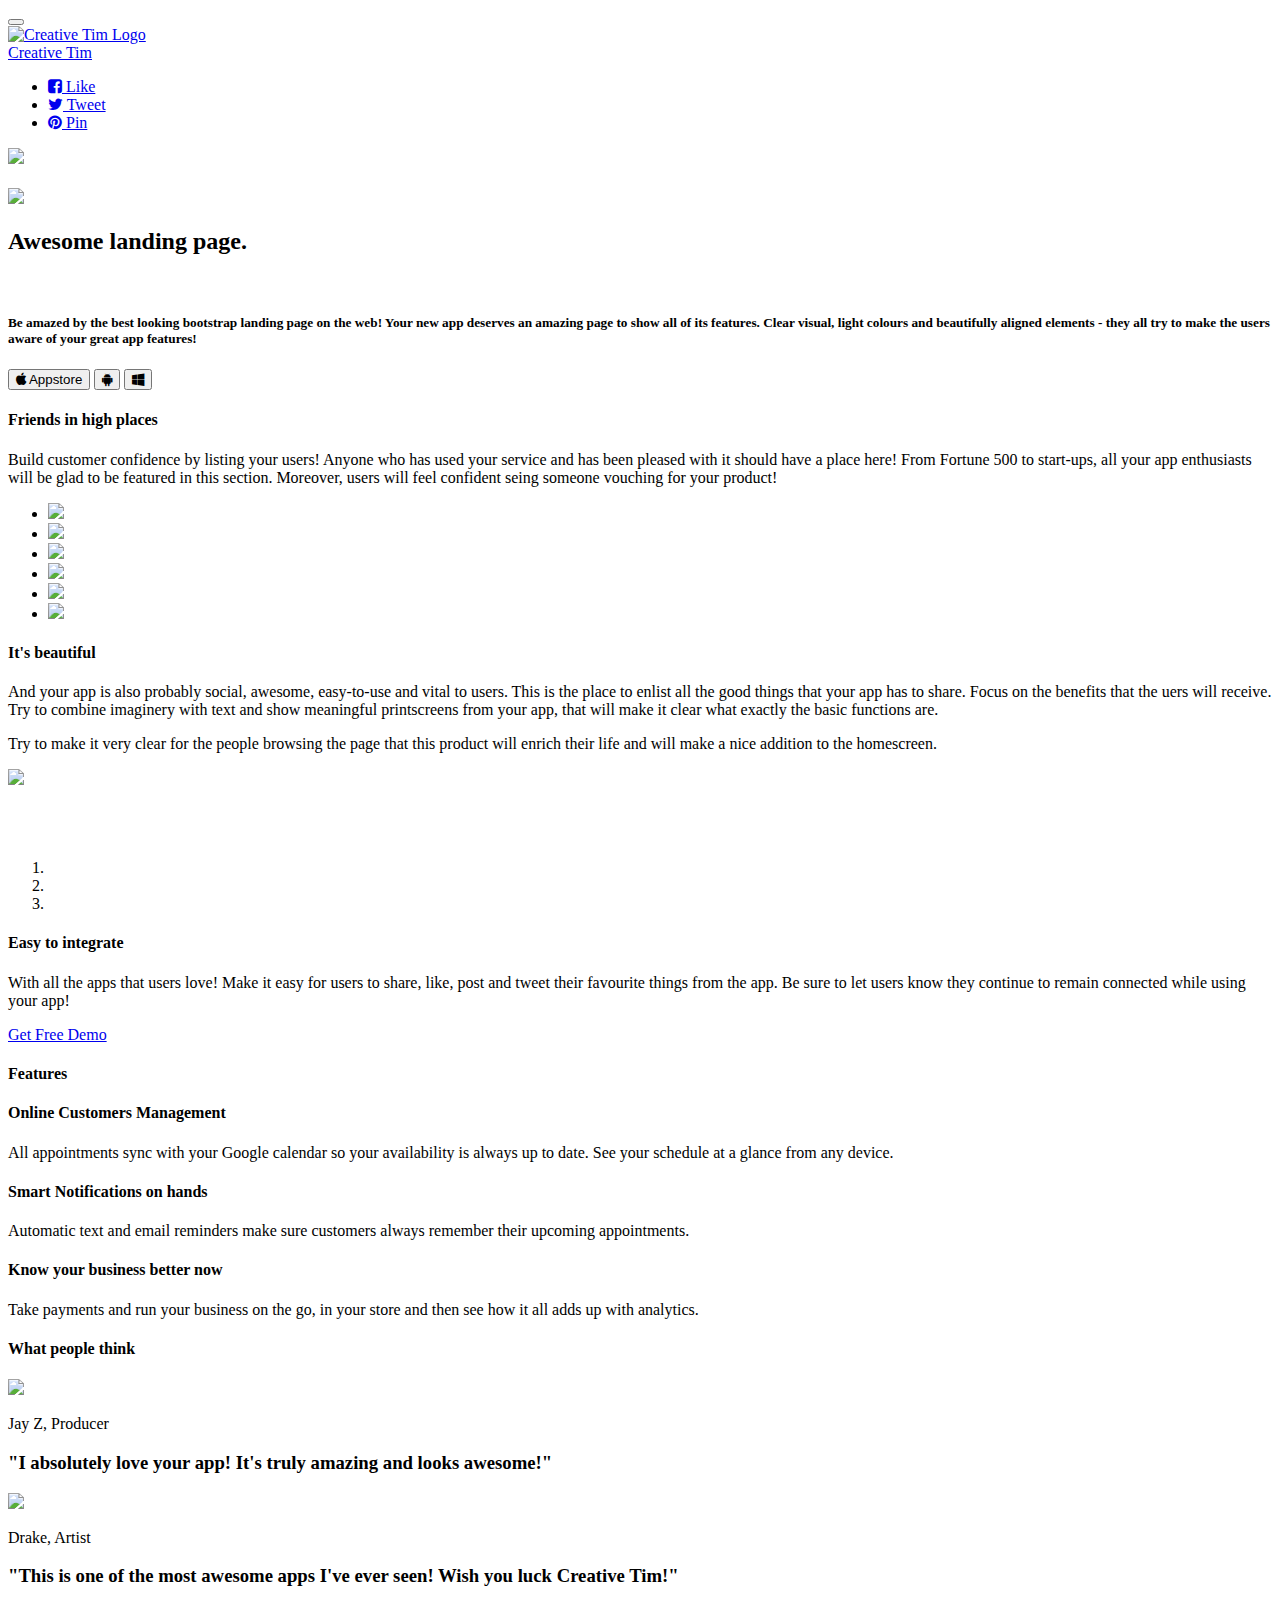
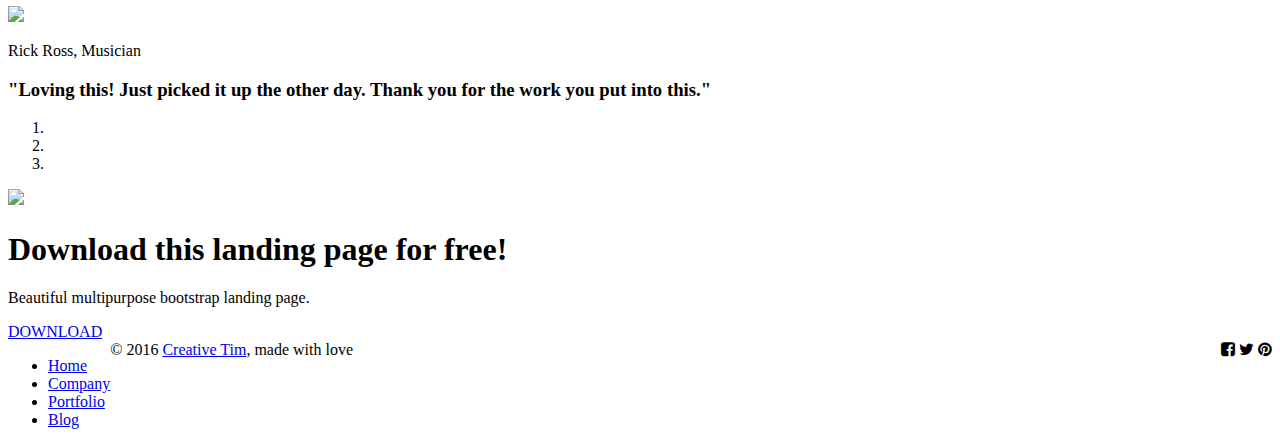
==== index.html @ 10928d71 "Add files via upload" ====
<!doctype html>
<html lang="en">
    <head>
        <meta charset="utf-8" />
        <link rel="icon" type="image/png" href="assets/img/favicon.ico">
        <meta http-equiv="X-UA-Compatible" content="IE=edge,chrome=1" />
        <title>Awesome Landing Page by Creative Tim</title>
        <meta content='width=device-width, initial-scale=1.0, maximum-scale=1.0, user-scalable=0' name='viewport' />
        <meta name="viewport" content="width=device-width" />

        <link href="assets/css/bootstrap.css" rel="stylesheet" />
        <link href="assets/css/landing-page.css" rel="stylesheet"/>

        <!--     Fonts and icons     -->
        <link href="http://maxcdn.bootstrapcdn.com/font-awesome/4.2.0/css/font-awesome.min.css" rel="stylesheet">
        <link href='http://fonts.googleapis.com/css?family=Open+Sans:300italic,400,300' rel='stylesheet' type='text/css'>
        <link href="assets/css/pe-icon-7-stroke.css" rel="stylesheet" />

    </head>
    <body class="landing-page landing-page1">
        <nav class="navbar navbar-transparent navbar-top" role="navigation">
            <div class="container">
                <!-- Brand and toggle get grouped for better mobile display -->
                <div class="navbar-header">
                    <button id="menu-toggle" type="button" class="navbar-toggle" data-toggle="collapse" data-target="#example">
                    <span class="sr-only">Toggle navigation</span>
                    <span class="icon-bar bar1"></span>
                    <span class="icon-bar bar2"></span>
                    <span class="icon-bar bar3"></span>
                    </button>
                    <a href="http://www.creative-tim.com">
                        <div class="logo-container">
                            <div class="logo">
                                <img src="assets/img/new_logo.png" alt="Creative Tim Logo">
                            </div>
                            <div class="brand">
                                Creative Tim
                            </div>
                        </div>
                    </a>
                </div>
                <!-- Collect the nav links, forms, and other content for toggling -->
                <div class="collapse navbar-collapse" id="example" >
                    <ul class="nav navbar-nav navbar-right">
                        <li>
                            <a href="#">
                            <i class="fa fa-facebook-square"></i>
                            Like
                            </a>
                        </li>
                        <li>
                            <a href="#">
                            <i class="fa fa-twitter"></i>
                            Tweet
                            </a>
                        </li>
                        <li>
                            <a href="#">
                            <i class="fa fa-pinterest"></i>
                            Pin
                            </a>
                        </li>
                    </ul>
                </div>
                <!-- /.navbar-collapse -->
            </div>
        </nav>
        <div class="wrapper">
            <div class="parallax filter-gradient blue" data-color="blue">
                <div class="parallax-background">
                    <img class="parallax-background-image" src="assets/img/template/bg3.jpg">
                </div>
                <div class= "container">
                    <div class="row">
                        <div class="col-md-5 hidden-xs">
                            <div class="parallax-image">
                                <img class="phone" src="assets/img/template/iphone3.png" style="margin-top: 20px"/>
                            </div>
                        </div>
                        <div class="col-md-6 col-md-offset-1">
                            <div class="description">
                                <h2>Awesome landing page.</h2>
                                <br>
                                <h5>Be amazed by the best looking bootstrap landing page on the web! Your new app deserves an amazing page to show all of its features. Clear visual, light colours and beautifully aligned elements - they all try to make the users aware of your great app features!</h5>
                            </div>
                            <div class="buttons">
                                <button class="btn btn-fill btn-neutral">
                                <i class="fa fa-apple"></i> Appstore
                                </button>
                                <button class="btn btn-simple btn-neutral">
                                <i class="fa fa-android"></i>
                                </button>
                                <button class="btn btn-simple btn-neutral">
                                <i class="fa fa-windows"></i>
                                </button>
                            </div>
                        </div>
                    </div>
                </div>
            </div>
            <div class="section section-gray section-clients">
                <div class="container text-center">
                    <h4 class="header-text">Friends in high places</h4>
                    <p>
                        Build customer confidence by listing your users! Anyone who has used your service and has been pleased with it should have a place here! From Fortune 500 to start-ups, all your app enthusiasts will be glad to be featured in this section. Moreover, users will feel confident seing someone vouching for your product!<br>
                    </p>
                    <div class="logos">
                        <ul class="list-unstyled">
                            <li ><img src="assets/img/logos/adobe.png"/></li>
                            <li ><img src="assets/img/logos/zendesk.png"/></li>
                            <li ><img src="assets/img/logos/ebay.png"/></i>
                            <li ><img src="assets/img/logos/evernote.png"/></li>
                            <li ><img src="assets/img/logos/airbnb.png"/></li>
                            <li ><img src="assets/img/logos/zappos.png"/></li>
                        </ul>
                    </div>
                </div>
            </div>
            <div class="section section-presentation">
                <div class="container">
                    <div class="row">
                        <div class="col-md-6">
                            <div class="description">
                                <h4 class="header-text">It's beautiful</h4>
                                <p>And your app is also probably social, awesome, easy-to-use and vital to users. This is the place to enlist all the good things that your app has to share. Focus on the benefits that the uers will receive. Try to combine imaginery with text and show meaningful printscreens from your app, that will make it clear what exactly the basic functions are. </p>
                                <p>Try to make it very clear for the people browsing the page that this product will enrich their life and will make a nice addition to the homescreen.
                                <p>
                            </div>
                        </div>
                        <div class="col-md-5 col-md-offset-1 hidden-xs">
                            <img src="assets/img/template/mac.png"/>
                        </div>
                    </div>
                </div>
            </div>
            <div class="section section-demo">
                <div class="container">
                    <div class="row">
                        <div class="col-md-6">
                            <div id="description-carousel" class="carousel fade" data-ride="carousel">
                                <div class="carousel-inner">
                                    <div class="item">
                                        <img src="assets/img/template/examples/home_33.jpg" alt="">
                                    </div>
                                    <div class="item active">
                                        <img src="assets/img/template/examples/home_22.jpg" alt="">
                                    </div>
                                    <div class="item">
                                        <img src="assets/img/template/examples/home_11.jpg" alt="">
                                    </div>
                                </div>
                                <ol class="carousel-indicators carousel-indicators-blue">
                                    <li data-target="#description-carousel" data-slide-to="0" class=""></li>
                                    <li data-target="#description-carousel" data-slide-to="1" class="active"></li>
                                    <li data-target="#description-carousel" data-slide-to="2" class=""></li>
                                </ol>
                            </div>
                        </div>
                        <div class="col-md-5 col-md-offset-1">
                            <h4 class="header-text">Easy to integrate</h4>
                            <p>
                                With all the apps that users love! Make it easy for users to share, like, post and tweet their favourite things from the app. Be sure to let users know they continue to remain connected while using your app!
                            </p>
                            <a href="http://www.creative-tim.com/product/awesome-landing-page" id="Demo3" class="btn btn-fill btn-info" data-button="info">Get Free Demo</a>
                        </div>
                    </div>
                </div>
            </div>
            <div class="section section-features">
                <div class="container">
                    <h4 class="header-text text-center">Features</h4>
                    <div class="row">
                        <div class="col-md-4">
                            <div class="card card-blue">
                                <div class="icon">
                                    <i class="pe-7s-note2"></i>
                                </div>
                                <div class="text">
                                    <h4>Online Customers Management</h4>
                                    <p>All appointments sync with your Google calendar so your availability is always up to date. See your schedule at a glance from any device.</p>
                                </div>
                            </div>
                        </div>
                        <div class="col-md-4">
                            <div class="card card-blue">
                                <div class="icon">
                                    <i class="pe-7s-bell"></i>
                                </div>
                                <h4>Smart Notifications on hands</h4>
                                <p>Automatic text and email reminders make sure customers always remember their upcoming appointments.</p>
                            </div>
                        </div>
                        <div class="col-md-4">
                            <div class="card card-blue">
                                <div class="icon">
                                    <i class="pe-7s-graph1"></i>
                                </div>
                                <h4>Know your business better now</h4>
                                <p>Take payments and run your business on the go, in your store and then see how it all adds up with analytics.</p>
                            </div>
                        </div>
                    </div>
                </div>
            </div>
            <div class="section section-testimonial">
                <div class="container">
                    <h4 class="header-text text-center">What people think</h4>
                    <div id="carousel-example-generic" class="carousel fade" data-ride="carousel">
                        <!-- Wrapper for slides -->
                        <div class="carousel-inner" role="listbox">
                            <div class="item">
                                <div class="mask">
                                    <img src="assets/img/faces/face-4.jpg">
                                </div>
                                <div class="carousel-testimonial-caption">
                                    <p>Jay Z, Producer</p>
                                    <h3>"I absolutely love your app! It's truly amazing and looks awesome!"</h3>
                                </div>
                            </div>
                            <div class="item active">
                                <div class="mask">
                                    <img src="assets/img/faces/face-3.jpg">
                                </div>
                                <div class="carousel-testimonial-caption">
                                    <p>Drake, Artist</p>
                                    <h3>"This is one of the most awesome apps I've ever seen! Wish you luck Creative Tim!"</h3>
                                </div>
                            </div>
                            <div class="item">
                                <div class="mask">
                                    <img src="assets/img/faces/face-2.jpg">
                                </div>
                                <div class="carousel-testimonial-caption">
                                    <p>Rick Ross, Musician</p>
                                    <h3>"Loving this! Just picked it up the other day. Thank you for the work you put into this."</h3>
                                </div>
                            </div>
                        </div>
                        <ol class="carousel-indicators carousel-indicators-blue">
                            <li data-target="#carousel-example-generic" data-slide-to="0" class="active"></li>
                            <li data-target="#carousel-example-generic" data-slide-to="1"></li>
                            <li data-target="#carousel-example-generic" data-slide-to="2"></li>
                        </ol>
                    </div>
                </div>
            </div>
            <div class="section section-no-padding">
                <div class="parallax filter-gradient blue" data-color="blue">
                    <div class="parallax-background">
                        <img class ="parallax-background-image" src="assets/img/template/bg3.jpg"/>
                    </div>
                    <div class="info">
                        <h1>Download this landing page for free!</h1>
                        <p>Beautiful multipurpose bootstrap landing page.</p>
                        <a href="http://www.creative-tim.com/product/awesome-landing-page" class="btn btn-neutral btn-lg btn-fill">DOWNLOAD</a>
                    </div>
                </div>
            </div>
            <footer class="footer">
                <div class="container">
                    <nav class="pull-left">
                        <ul>
                            <li>
                                <a href="#">
                                Home
                                </a>
                            </li>
                            <li>
                                <a href="#">
                                Company
                                </a>
                            </li>
                            <li>
                                <a href="#">
                                Portfolio
                                </a>
                            </li>
                            <li>
                                <a href="#">
                                Blog
                                </a>
                            </li>
                        </ul>
                    </nav>
                    <div class="social-area pull-right">
                        <a class="btn btn-social btn-facebook btn-simple">
                        <i class="fa fa-facebook-square"></i>
                        </a>
                        <a class="btn btn-social btn-twitter btn-simple">
                        <i class="fa fa-twitter"></i>
                        </a>
                        <a class="btn btn-social btn-pinterest btn-simple">
                        <i class="fa fa-pinterest"></i>
                        </a>
                    </div>
                    <div class="copyright">
                        &copy; 2016 <a href="http://www.creative-tim.com">Creative Tim</a>, made with love
                    </div>
                </div>
            </footer>
        </div>

    </body>
    <script src="assets/js/jquery-1.10.2.js" type="text/javascript"></script>
    <script src="assets/js/jquery-ui-1.10.4.custom.min.js" type="text/javascript"></script>
    <script src="assets/js/bootstrap.js" type="text/javascript"></script>
    <script src="assets/js/awesome-landing-page.js" type="text/javascript"></script>
</html>
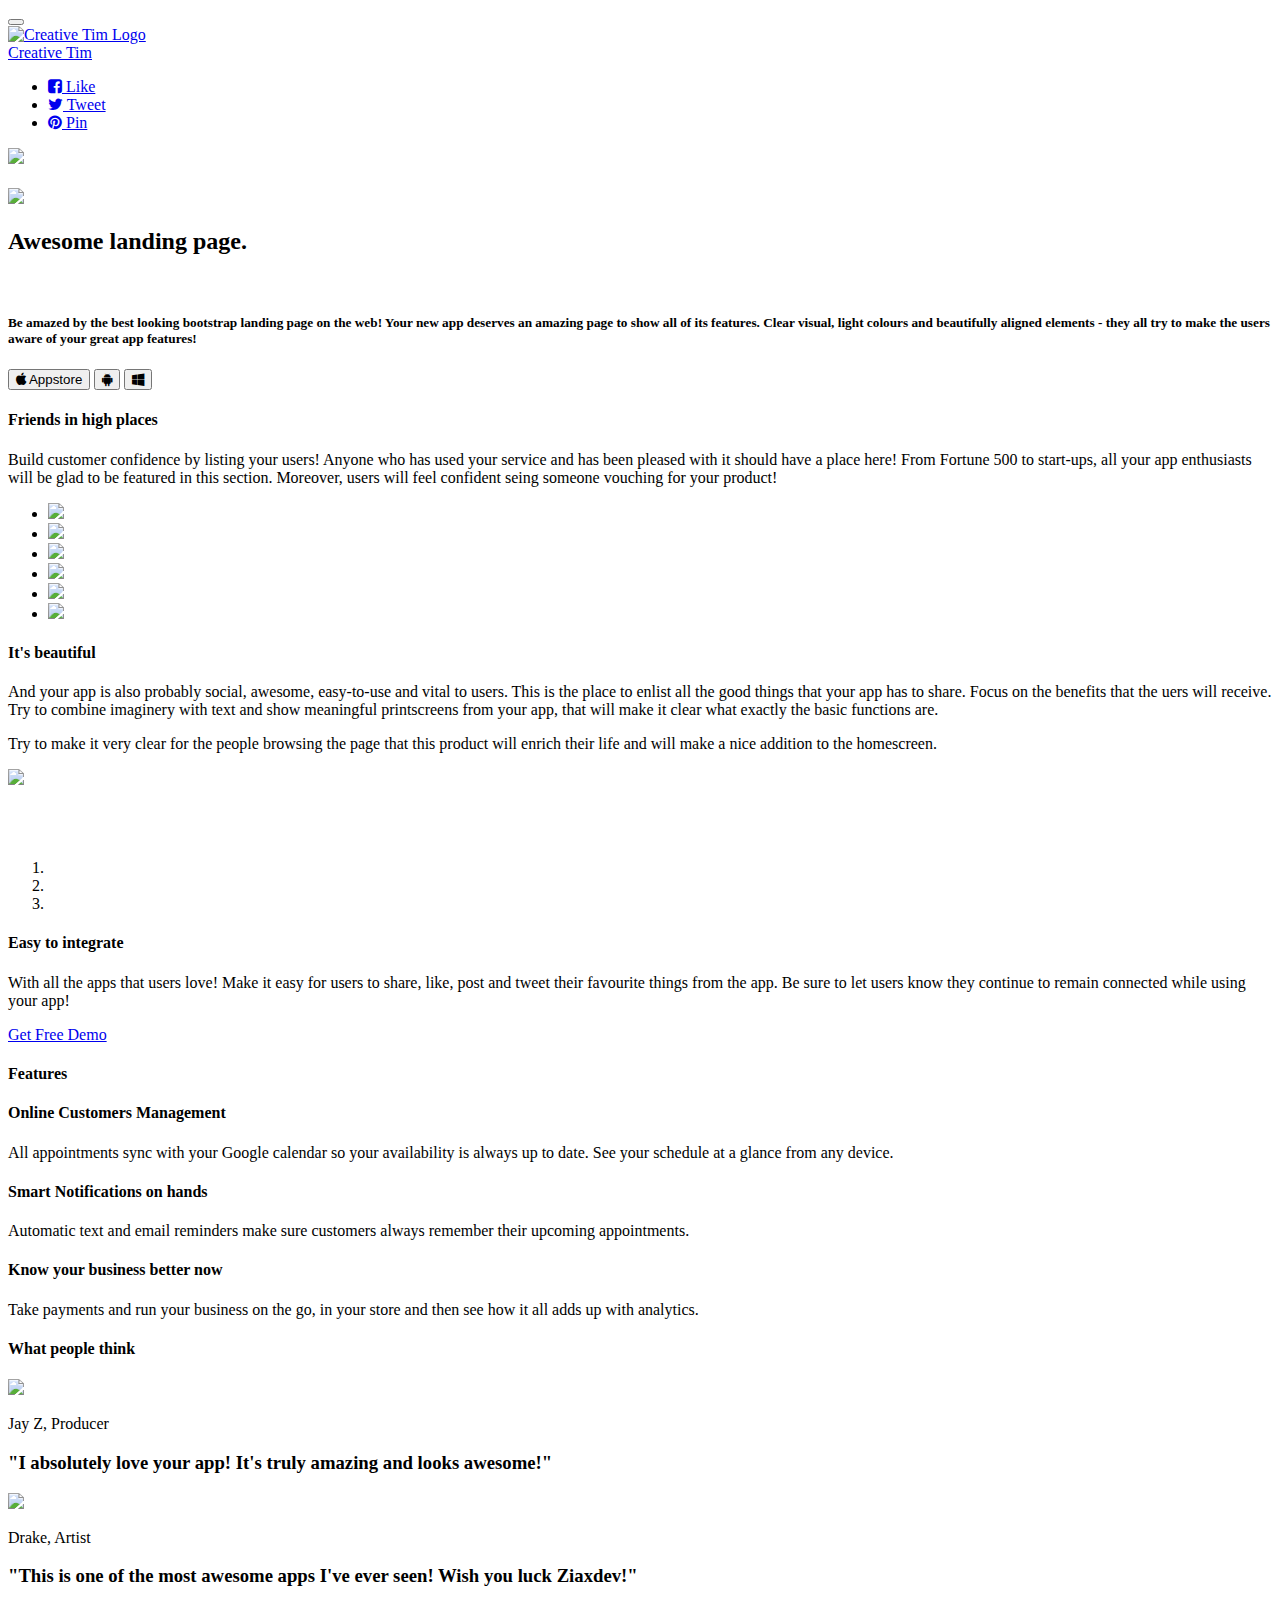
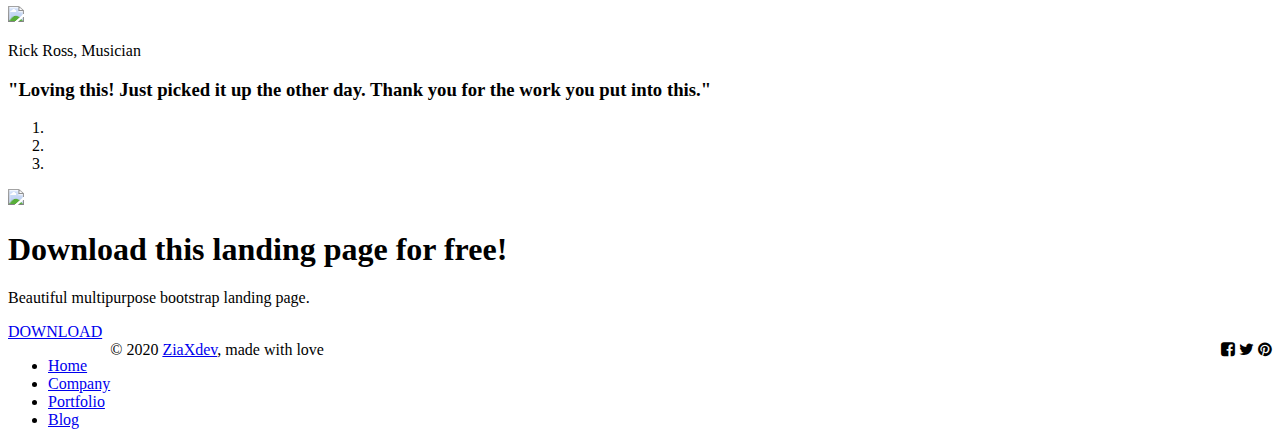
==== commit ded30cd0: "Update index.html" ====
--- a/index.html
+++ b/index.html
@@ -2,19 +2,18 @@
 <html lang="en">
     <head>
         <meta charset="utf-8" />
-        <link rel="icon" type="image/png" href="assets/img/favicon.ico">
         <meta http-equiv="X-UA-Compatible" content="IE=edge,chrome=1" />
-        <title>Awesome Landing Page by Creative Tim</title>
+        <title>Landing page</title>
         <meta content='width=device-width, initial-scale=1.0, maximum-scale=1.0, user-scalable=0' name='viewport' />
         <meta name="viewport" content="width=device-width" />
 
-        <link href="assets/css/bootstrap.css" rel="stylesheet" />
-        <link href="assets/css/landing-page.css" rel="stylesheet"/>
+        <link href="css/bootstrap.css" rel="stylesheet" />
+        <link href="css/landing-page.css" rel="stylesheet"/>
 
         <!--     Fonts and icons     -->
         <link href="http://maxcdn.bootstrapcdn.com/font-awesome/4.2.0/css/font-awesome.min.css" rel="stylesheet">
         <link href='http://fonts.googleapis.com/css?family=Open+Sans:300italic,400,300' rel='stylesheet' type='text/css'>
-        <link href="assets/css/pe-icon-7-stroke.css" rel="stylesheet" />
+        <link href="css/pe-icon-7-stroke.css" rel="stylesheet" />
 
     </head>
     <body class="landing-page landing-page1">
@@ -28,10 +27,10 @@
                     <span class="icon-bar bar2"></span>
                     <span class="icon-bar bar3"></span>
                     </button>
-                    <a href="http://www.creative-tim.com">
+                    <a href="#">
                         <div class="logo-container">
                             <div class="logo">
-                                <img src="assets/img/new_logo.png" alt="Creative Tim Logo">
+                                <img src="img/new_logo.png" alt="Creative Tim Logo">
                             </div>
                             <div class="brand">
                                 Creative Tim
@@ -68,13 +67,13 @@
         <div class="wrapper">
             <div class="parallax filter-gradient blue" data-color="blue">
                 <div class="parallax-background">
-                    <img class="parallax-background-image" src="assets/img/template/bg3.jpg">
+                    <img class="parallax-background-image" src="img/template/bg3.jpg">
                 </div>
                 <div class= "container">
                     <div class="row">
                         <div class="col-md-5 hidden-xs">
                             <div class="parallax-image">
-                                <img class="phone" src="assets/img/template/iphone3.png" style="margin-top: 20px"/>
+                                <img class="phone" src="img/template/iphone3.png" style="margin-top: 20px"/>
                             </div>
                         </div>
                         <div class="col-md-6 col-md-offset-1">
@@ -106,12 +105,12 @@
                     </p>
                     <div class="logos">
                         <ul class="list-unstyled">
-                            <li ><img src="assets/img/logos/adobe.png"/></li>
-                            <li ><img src="assets/img/logos/zendesk.png"/></li>
-                            <li ><img src="assets/img/logos/ebay.png"/></i>
-                            <li ><img src="assets/img/logos/evernote.png"/></li>
-                            <li ><img src="assets/img/logos/airbnb.png"/></li>
-                            <li ><img src="assets/img/logos/zappos.png"/></li>
+                            <li ><img src="img/logos/adobe.png"/></li>
+                            <li ><img src="img/logos/zendesk.png"/></li>
+                            <li ><img src="img/logos/ebay.png"/></i>
+                            <li ><img src="img/logos/evernote.png"/></li>
+                            <li ><img src="img/logos/airbnb.png"/></li>
+                            <li ><img src="img/logos/zappos.png"/></li>
                         </ul>
                     </div>
                 </div>
@@ -128,7 +127,7 @@
                             </div>
                         </div>
                         <div class="col-md-5 col-md-offset-1 hidden-xs">
-                            <img src="assets/img/template/mac.png"/>
+                            <img src="img/template/mac.png"/>
                         </div>
                     </div>
                 </div>
@@ -140,13 +139,13 @@
                             <div id="description-carousel" class="carousel fade" data-ride="carousel">
                                 <div class="carousel-inner">
                                     <div class="item">
-                                        <img src="assets/img/template/examples/home_33.jpg" alt="">
+                                        <img src="img/template/examples/home_33.jpg" alt="">
                                     </div>
                                     <div class="item active">
-                                        <img src="assets/img/template/examples/home_22.jpg" alt="">
+                                        <img src="img/template/examples/home_22.jpg" alt="">
                                     </div>
                                     <div class="item">
-                                        <img src="assets/img/template/examples/home_11.jpg" alt="">
+                                        <img src="img/template/examples/home_11.jpg" alt="">
                                     </div>
                                 </div>
                                 <ol class="carousel-indicators carousel-indicators-blue">
@@ -161,7 +160,7 @@
                             <p>
                                 With all the apps that users love! Make it easy for users to share, like, post and tweet their favourite things from the app. Be sure to let users know they continue to remain connected while using your app!
                             </p>
-                            <a href="http://www.creative-tim.com/product/awesome-landing-page" id="Demo3" class="btn btn-fill btn-info" data-button="info">Get Free Demo</a>
+                            <a href="#" id="Demo3" class="btn btn-fill btn-info" data-button="info">Get Free Demo</a>
                         </div>
                     </div>
                 </div>
@@ -210,7 +209,7 @@
                         <div class="carousel-inner" role="listbox">
                             <div class="item">
                                 <div class="mask">
-                                    <img src="assets/img/faces/face-4.jpg">
+                                    <img src="img/faces/face-4.jpg">
                                 </div>
                                 <div class="carousel-testimonial-caption">
                                     <p>Jay Z, Producer</p>
@@ -219,16 +218,16 @@
                             </div>
                             <div class="item active">
                                 <div class="mask">
-                                    <img src="assets/img/faces/face-3.jpg">
+                                    <img src="img/faces/face-3.jpg">
                                 </div>
                                 <div class="carousel-testimonial-caption">
                                     <p>Drake, Artist</p>
-                                    <h3>"This is one of the most awesome apps I've ever seen! Wish you luck Creative Tim!"</h3>
+                                    <h3>"This is one of the most awesome apps I've ever seen! Wish you luck Ziaxdev!"</h3>
                                 </div>
                             </div>
                             <div class="item">
                                 <div class="mask">
-                                    <img src="assets/img/faces/face-2.jpg">
+                                    <img src="img/faces/face-2.jpg">
                                 </div>
                                 <div class="carousel-testimonial-caption">
                                     <p>Rick Ross, Musician</p>
@@ -247,12 +246,12 @@
             <div class="section section-no-padding">
                 <div class="parallax filter-gradient blue" data-color="blue">
                     <div class="parallax-background">
-                        <img class ="parallax-background-image" src="assets/img/template/bg3.jpg"/>
+                        <img class ="parallax-background-image" src="img/template/bg3.jpg"/>
                     </div>
                     <div class="info">
                         <h1>Download this landing page for free!</h1>
                         <p>Beautiful multipurpose bootstrap landing page.</p>
-                        <a href="http://www.creative-tim.com/product/awesome-landing-page" class="btn btn-neutral btn-lg btn-fill">DOWNLOAD</a>
+                        <a href="#" class="btn btn-neutral btn-lg btn-fill">DOWNLOAD</a>
                     </div>
                 </div>
             </div>
@@ -294,15 +293,15 @@
                         </a>
                     </div>
                     <div class="copyright">
-                        &copy; 2016 <a href="http://www.creative-tim.com">Creative Tim</a>, made with love
+                        &copy; 2020 <a href="#">ZiaXdev</a>, made with love
                     </div>
                 </div>
             </footer>
         </div>
 
     </body>
-    <script src="assets/js/jquery-1.10.2.js" type="text/javascript"></script>
-    <script src="assets/js/jquery-ui-1.10.4.custom.min.js" type="text/javascript"></script>
-    <script src="assets/js/bootstrap.js" type="text/javascript"></script>
-    <script src="assets/js/awesome-landing-page.js" type="text/javascript"></script>
+    <script src="js/jquery-1.10.2.js" type="text/javascript"></script>
+    <script src="js/jquery-ui-1.10.4.custom.min.js" type="text/javascript"></script>
+    <script src="js/bootstrap.js" type="text/javascript"></script>
+    <script src="js/awesome-landing-page.js" type="text/javascript"></script>
 </html>
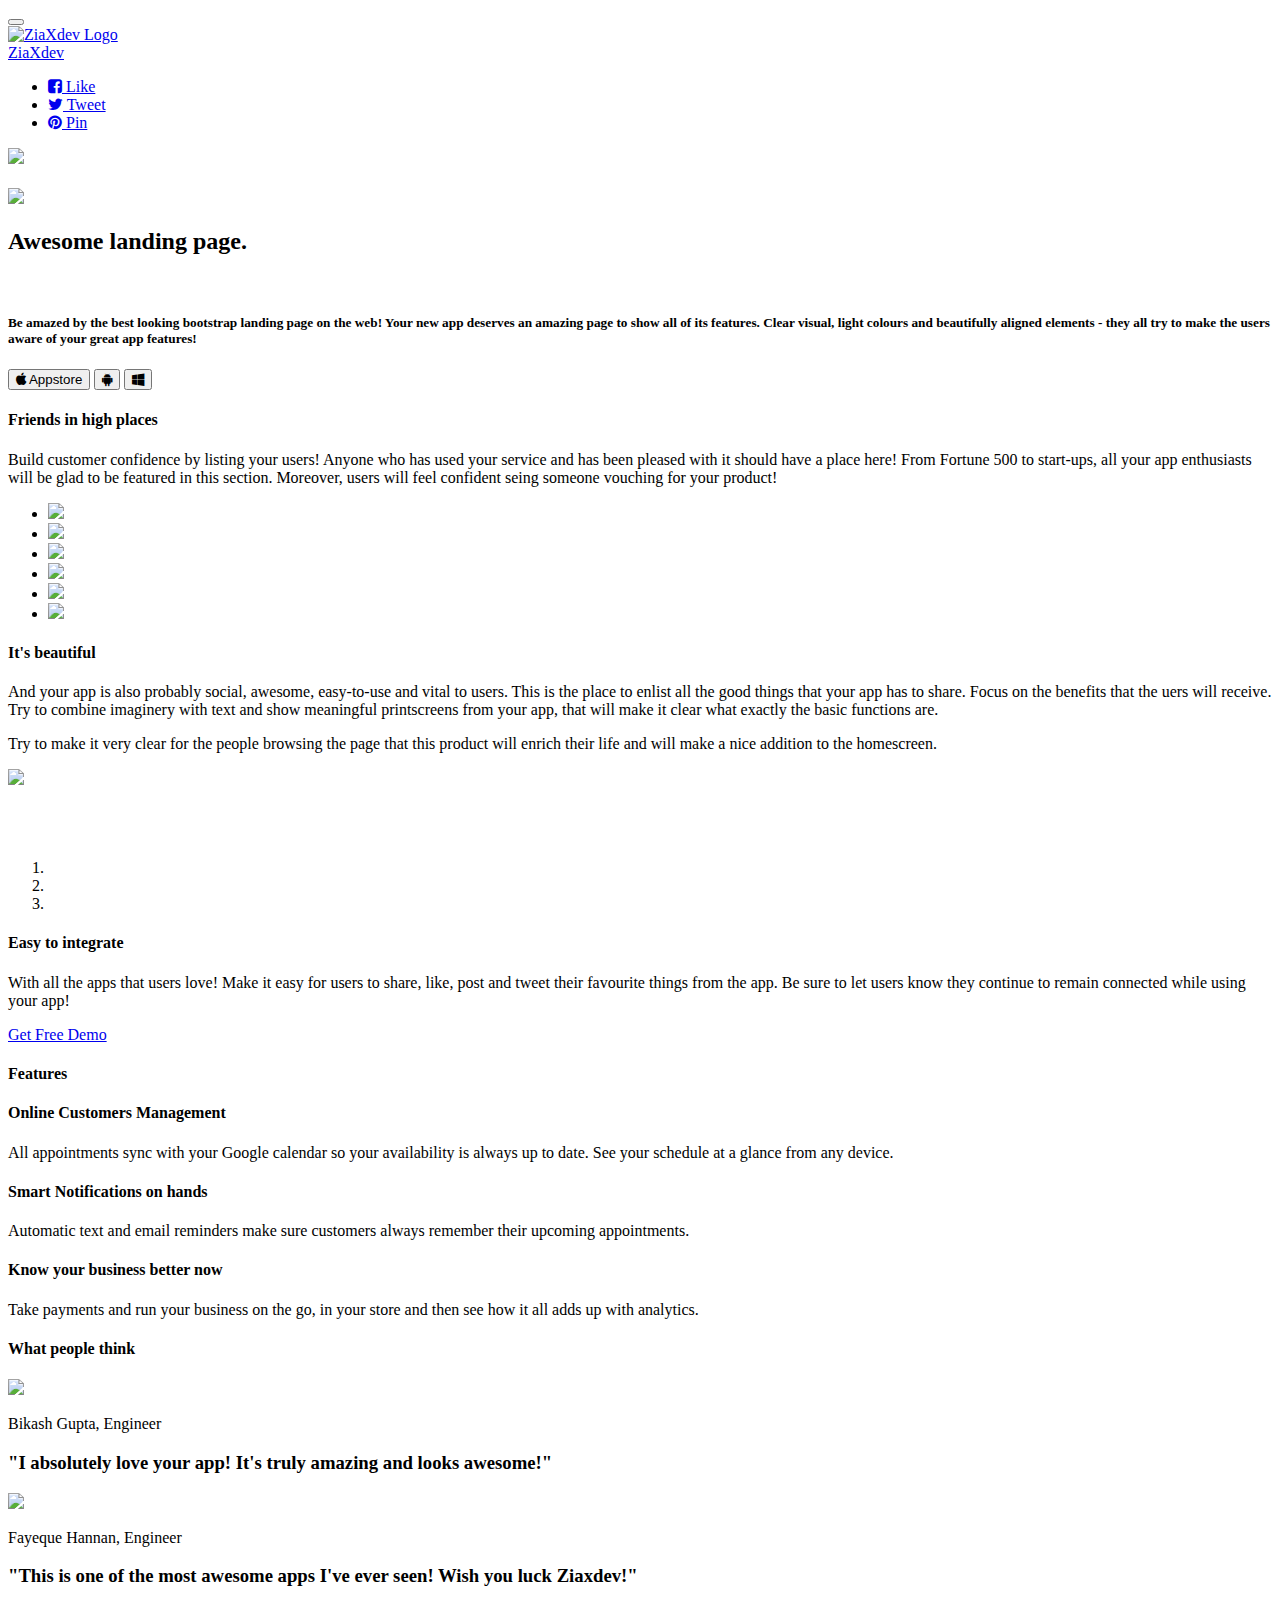
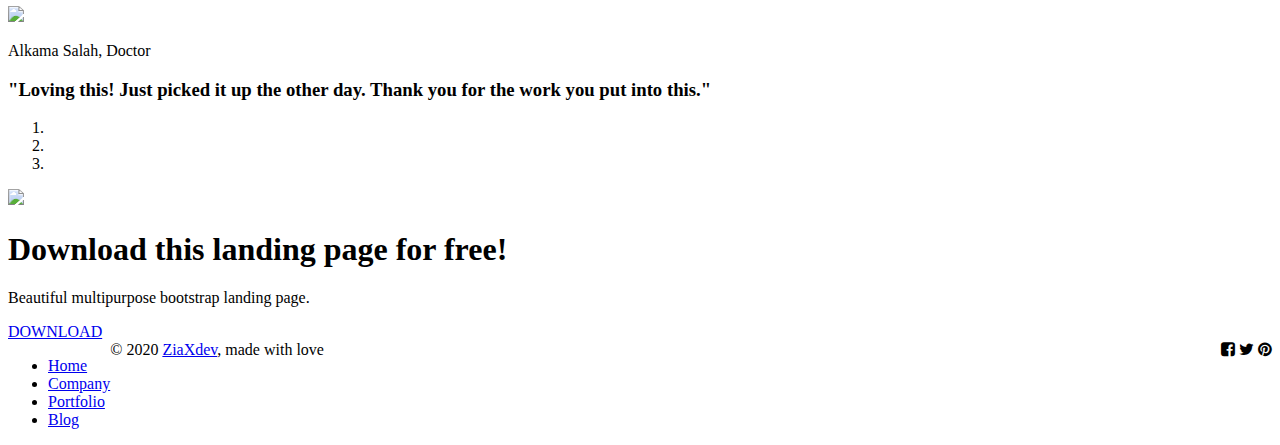
==== commit ef003fd5: "Update index.html" ====
--- a/index.html
+++ b/index.html
@@ -2,6 +2,10 @@
 <html lang="en">
     <head>
         <meta charset="utf-8" />
+        <link rel="apple-touch-icon" sizes="180x180" href="/apple-touch-icon.png">
+        <link rel="icon" type="image/png" sizes="32x32" href="/favicon-32x32.png">
+        <link rel="icon" type="image/png" sizes="16x16" href="/favicon-16x16.png">
+        <link rel="manifest" href="/site.webmanifest">
         <meta http-equiv="X-UA-Compatible" content="IE=edge,chrome=1" />
         <title>Landing page</title>
         <meta content='width=device-width, initial-scale=1.0, maximum-scale=1.0, user-scalable=0' name='viewport' />
@@ -30,10 +34,10 @@
                     <a href="#">
                         <div class="logo-container">
                             <div class="logo">
-                                <img src="img/new_logo.png" alt="Creative Tim Logo">
+                                <img src="img/new_logo.png" alt="ZiaXdev Logo">
                             </div>
                             <div class="brand">
-                                Creative Tim
+                                ZiaXdev
                             </div>
                         </div>
                     </a>
@@ -212,7 +216,7 @@
                                     <img src="img/faces/face-4.jpg">
                                 </div>
                                 <div class="carousel-testimonial-caption">
-                                    <p>Jay Z, Producer</p>
+                                    <p>Bikash Gupta, Engineer</p>
                                     <h3>"I absolutely love your app! It's truly amazing and looks awesome!"</h3>
                                 </div>
                             </div>
@@ -221,7 +225,7 @@
                                     <img src="img/faces/face-3.jpg">
                                 </div>
                                 <div class="carousel-testimonial-caption">
-                                    <p>Drake, Artist</p>
+                                    <p>Fayeque Hannan, Engineer</p>
                                     <h3>"This is one of the most awesome apps I've ever seen! Wish you luck Ziaxdev!"</h3>
                                 </div>
                             </div>
@@ -230,7 +234,7 @@
                                     <img src="img/faces/face-2.jpg">
                                 </div>
                                 <div class="carousel-testimonial-caption">
-                                    <p>Rick Ross, Musician</p>
+                                    <p>Alkama Salah, Doctor</p>
                                     <h3>"Loving this! Just picked it up the other day. Thank you for the work you put into this."</h3>
                                 </div>
                             </div>
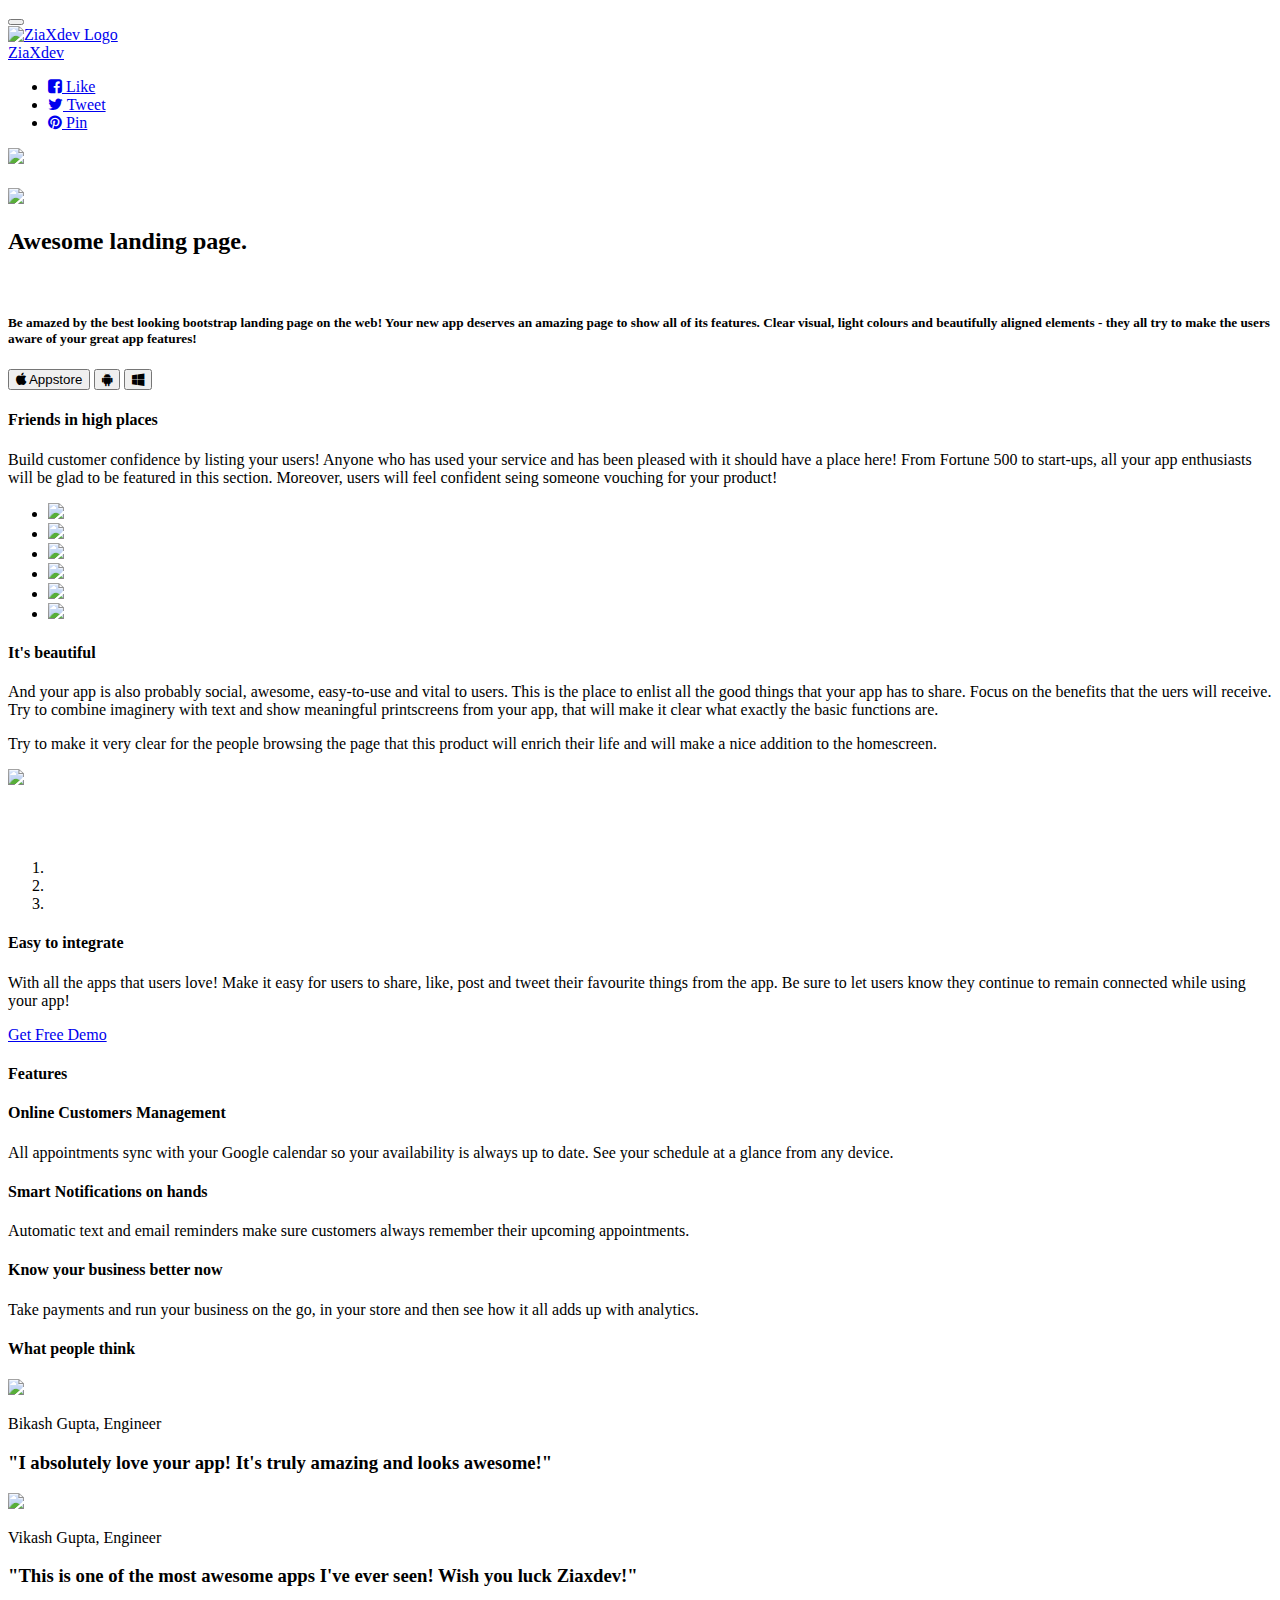
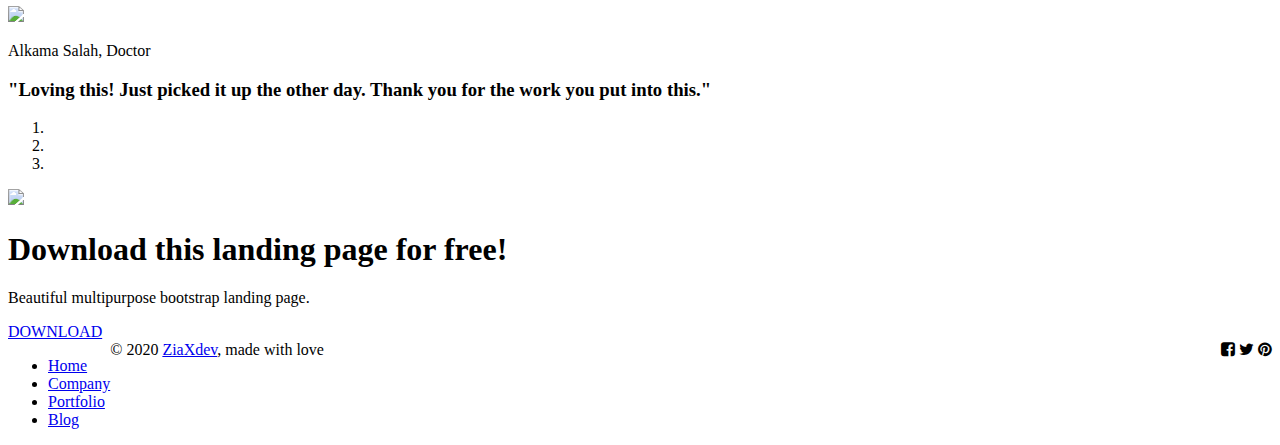
==== commit 231a0616: "Update index.html" ====
--- a/index.html
+++ b/index.html
@@ -225,7 +225,7 @@
                                     <img src="img/faces/face-3.jpg">
                                 </div>
                                 <div class="carousel-testimonial-caption">
-                                    <p>Fayeque Hannan, Engineer</p>
+                                    <p>Vikash Gupta, Engineer</p>
                                     <h3>"This is one of the most awesome apps I've ever seen! Wish you luck Ziaxdev!"</h3>
                                 </div>
                             </div>
